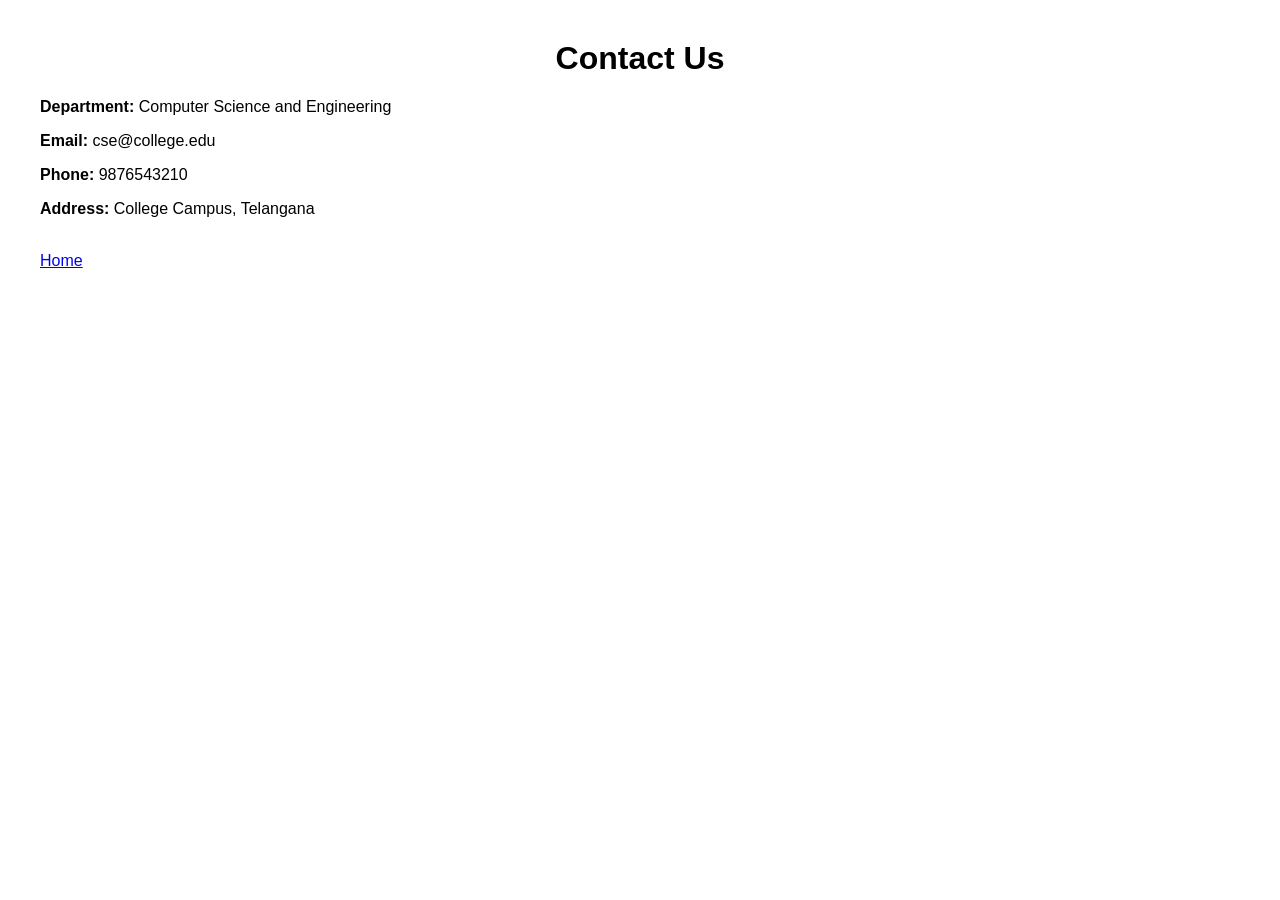
==== contact.html @ 1edaf3b1 "Initial college department website" ====
<!DOCTYPE html>
<html>
<head>
   <title>Contact - CSE Department</title>
   <link rel="stylesheet" href="style.css">
</head>
<body>
   <h1>Contact Us</h1>
   <p><strong>Department:</strong> Computer Science and Engineering</p>
   <p><strong>Email:</strong> cse@college.edu</p>
   <p><strong>Phone:</strong> 9876543210</p>
   <p><strong>Address:</strong> College Campus, Telangana</p>
   <br>
   <a href="index.html">Home</a>
</body>
</html>
---- style.css ----
body {
   font-family: Arial, sans-serif;
   margin: 40px;
}
h1 {
   text-align: center;
}
nav {
   margin: 20px 0;
}
nav a {
   margin-right: 20px;
}
table {
   border-collapse: collapse;
}
th, td {
   padding: 10px;
}
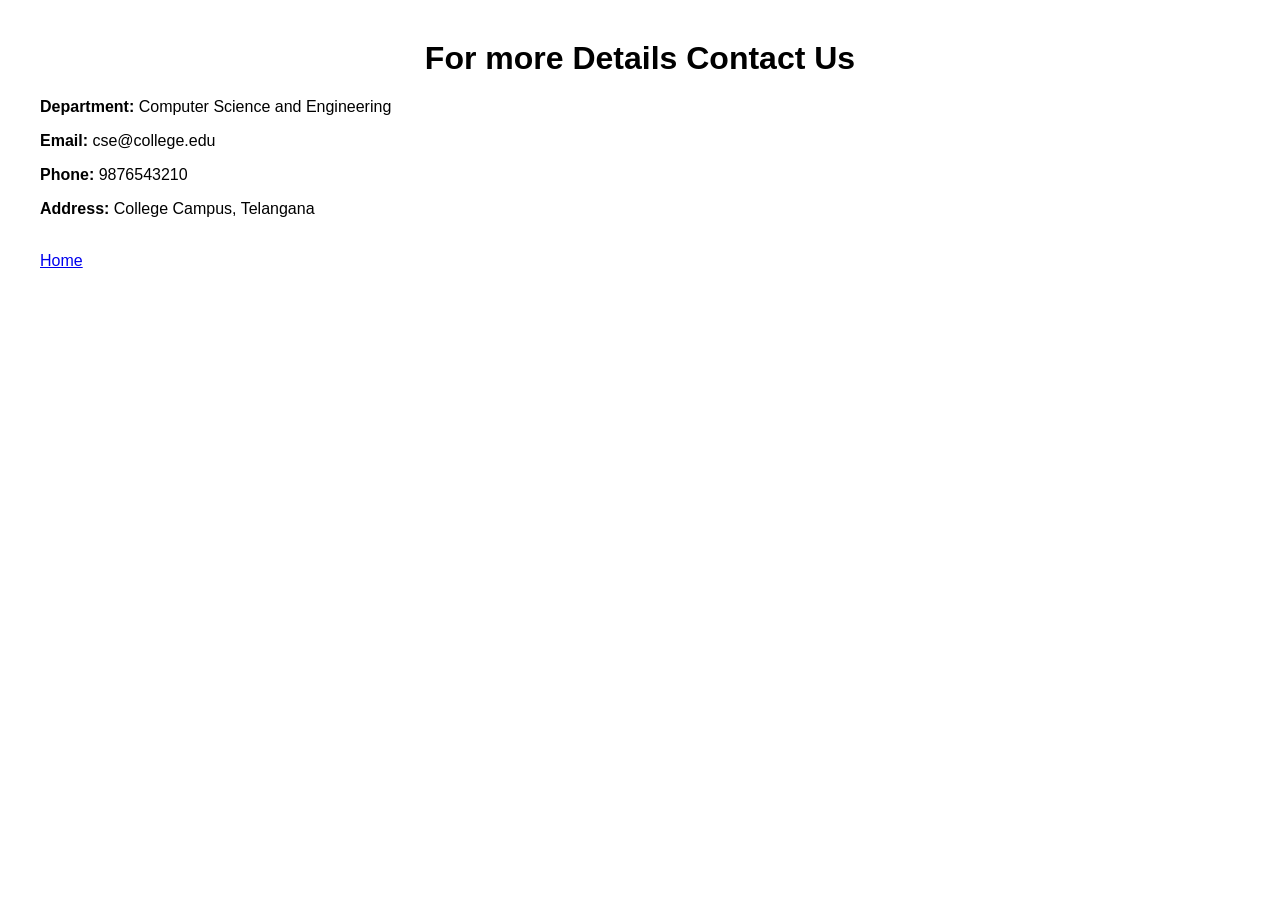
==== commit f7408fc8: "Add contact page" ====
--- a/contact.html
+++ b/contact.html
@@ -5,7 +5,7 @@
    <link rel="stylesheet" href="style.css">
 </head>
 <body>
-   <h1>Contact Us</h1>
+   <h1>For more Details Contact Us</h1>
    <p><strong>Department:</strong> Computer Science and Engineering</p>
    <p><strong>Email:</strong> cse@college.edu</p>
    <p><strong>Phone:</strong> 9876543210</p>
